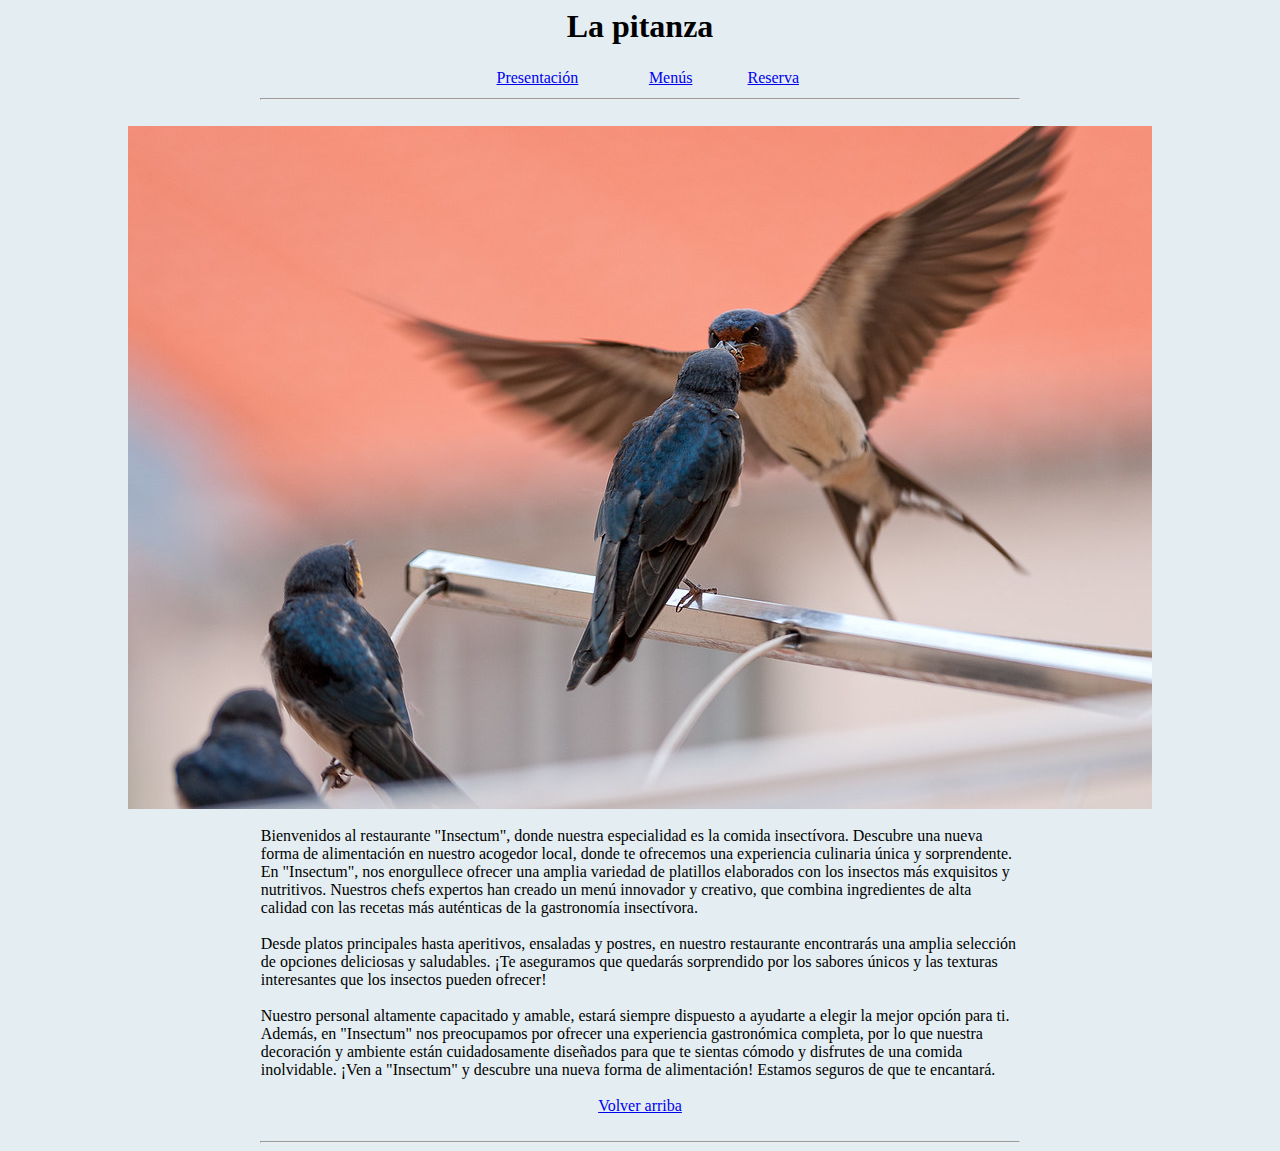
==== index.html @ b802dc43 "moviendo a lenguaje de marcs" ====
<! DOCTYPE HTML >
<html>
<head>
<meta http-equiv="content-type" charset="UTF-8">
<link rel="icon" href="./img/escarabajo.gif" type="image/gif" />

<title>R e s t a u r a n t e  L a  P i t a n z a </title>
<style>

</style>
</head>
<body bgcolor="#e4eef2">
<a name="Arriba"/>
<h1 align="center"> La pitanza </h1>
<table align="center" width="30%"><tr align="center">
<td><a href="index.html">Presentación</a></td>
<td><a href="./html/menu.html">Menús</a></td>
<td><a href="./html/reserva.html">Reserva</a></td>
</tr>
</table>

<hr width="60%" />
<br/>
<img src="./img/golondrinas.jpg" alt="Golondrinas comiendo" style="display: block; margin: auto;" id="golondrinas" name="golondrinas"/>
<br/>
<p style="text-align:left; margin: 0 auto; width: 60%;">Bienvenidos al restaurante "Insectum", donde nuestra especialidad es la comida insectívora. Descubre una nueva forma de alimentación en nuestro acogedor local, donde te ofrecemos una experiencia culinaria única y sorprendente.

En "Insectum", nos enorgullece ofrecer una amplia variedad de platillos elaborados con los insectos más exquisitos y nutritivos. Nuestros chefs expertos han creado un menú innovador y creativo, que combina ingredientes de alta calidad con las recetas más auténticas de la gastronomía insectívora.</p><br/>

<p style="text-align:left; margin: 0 auto; width: 60%;">Desde platos principales hasta aperitivos, ensaladas y postres, en nuestro restaurante encontrarás una amplia selección de opciones deliciosas y saludables. ¡Te aseguramos que quedarás sorprendido por los sabores únicos y las texturas interesantes que los insectos pueden ofrecer!</p><br/>

<p style="text-align:left; margin: 0 auto; width: 60%;">Nuestro personal altamente capacitado y amable, estará siempre dispuesto a ayudarte a elegir la mejor opción para ti. Además, en "Insectum" nos preocupamos por ofrecer una experiencia gastronómica completa, por lo que nuestra decoración y ambiente están cuidadosamente diseñados para que te sientas cómodo y disfrutes de una comida inolvidable.

¡Ven a "Insectum" y descubre una nueva forma de alimentación! Estamos seguros de que te encantará.</p>
<br/>
<center>
<a href="#Arriba"> Volver arriba</a>
</center>
<br/>
<hr width="60%" />
</body>
</html>
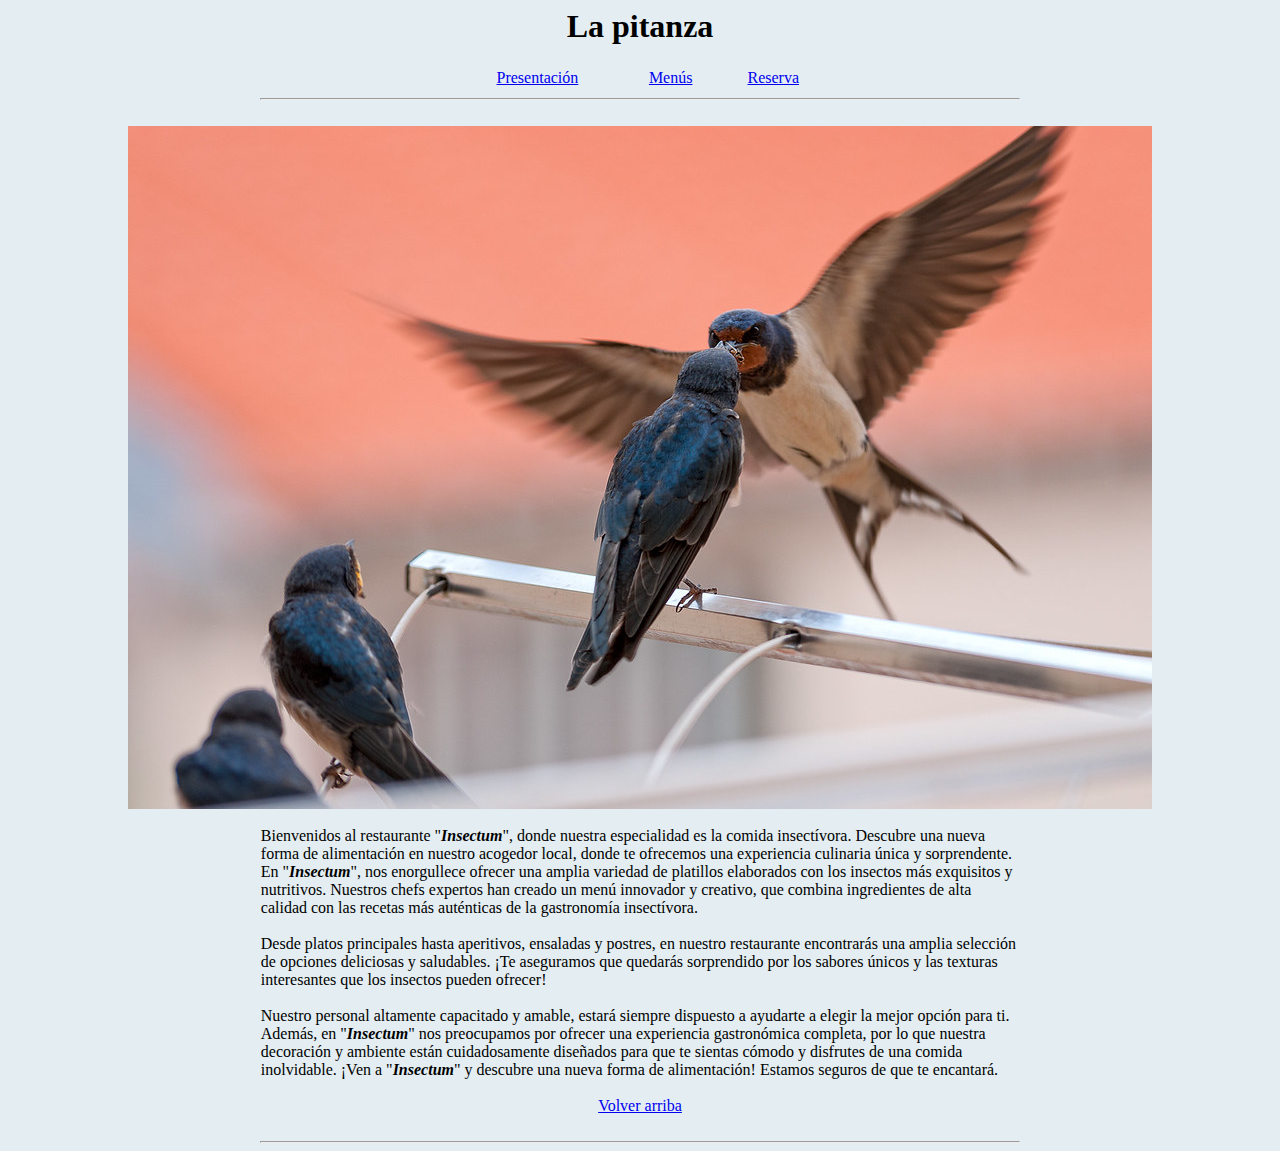
==== commit de703083: "añadiendo un par de etiquetas" ====
--- a/index.html
+++ b/index.html
@@ -1,21 +1,34 @@
 <! DOCTYPE HTML >
 <html>
 <head>
+<link rel="stylesheet" href="css/estilo.css">
+
+
 <meta http-equiv="content-type" charset="UTF-8">
-<link rel="icon" href="./img/escarabajo.gif" type="image/gif" />
+<meta name="nombre" content="index de la página">
+<meta name="description" content="módulo de lenguaje de marcas">
+<meta name="author" content="David Herrero">
+<meta name="keywords" content="html, marcas, feedback1">
+
+<link rel="icon" href="img/escarabajo.gif" type="image/gif" />
 
 <title>R e s t a u r a n t e  L a  P i t a n z a </title>
 <style>
 
 </style>
 </head>
+
+
+
+
 <body bgcolor="#e4eef2">
 <a name="Arriba"/>
 <h1 align="center"> La pitanza </h1>
+
 <table align="center" width="30%"><tr align="center">
 <td><a href="index.html">Presentación</a></td>
-<td><a href="./html/menu.html">Menús</a></td>
-<td><a href="./html/reserva.html">Reserva</a></td>
+<td><a href="html/menu.html">Menús</a></td>
+<td><a href="html/reserva.html">Reserva</a></td>
 </tr>
 </table>
 
@@ -23,15 +36,15 @@
 <br/>
 <img src="./img/golondrinas.jpg" alt="Golondrinas comiendo" style="display: block; margin: auto;" id="golondrinas" name="golondrinas"/>
 <br/>
-<p style="text-align:left; margin: 0 auto; width: 60%;">Bienvenidos al restaurante "Insectum", donde nuestra especialidad es la comida insectívora. Descubre una nueva forma de alimentación en nuestro acogedor local, donde te ofrecemos una experiencia culinaria única y sorprendente.
+<p style="text-align:left; margin: 0 auto; width: 60%;">Bienvenidos al restaurante "<b><i>Insectum</i></b>", donde nuestra especialidad es la comida insectívora. Descubre una nueva forma de alimentación en nuestro acogedor local, donde te ofrecemos una experiencia culinaria única y sorprendente.
 
-En "Insectum", nos enorgullece ofrecer una amplia variedad de platillos elaborados con los insectos más exquisitos y nutritivos. Nuestros chefs expertos han creado un menú innovador y creativo, que combina ingredientes de alta calidad con las recetas más auténticas de la gastronomía insectívora.</p><br/>
+En "<b><i>Insectum</i></b>", nos enorgullece ofrecer una amplia variedad de platillos elaborados con los insectos más exquisitos y nutritivos. Nuestros chefs expertos han creado un menú innovador y creativo, que combina ingredientes de alta calidad con las recetas más auténticas de la gastronomía insectívora.</p><br/>
 
 <p style="text-align:left; margin: 0 auto; width: 60%;">Desde platos principales hasta aperitivos, ensaladas y postres, en nuestro restaurante encontrarás una amplia selección de opciones deliciosas y saludables. ¡Te aseguramos que quedarás sorprendido por los sabores únicos y las texturas interesantes que los insectos pueden ofrecer!</p><br/>
 
-<p style="text-align:left; margin: 0 auto; width: 60%;">Nuestro personal altamente capacitado y amable, estará siempre dispuesto a ayudarte a elegir la mejor opción para ti. Además, en "Insectum" nos preocupamos por ofrecer una experiencia gastronómica completa, por lo que nuestra decoración y ambiente están cuidadosamente diseñados para que te sientas cómodo y disfrutes de una comida inolvidable.
+<p style="text-align:left; margin: 0 auto; width: 60%;">Nuestro personal altamente capacitado y amable, estará siempre dispuesto a ayudarte a elegir la mejor opción para ti. Además, en "<b><i>Insectum</i></b>" nos preocupamos por ofrecer una experiencia gastronómica completa, por lo que nuestra decoración y ambiente están cuidadosamente diseñados para que te sientas cómodo y disfrutes de una comida inolvidable.
 
-¡Ven a "Insectum" y descubre una nueva forma de alimentación! Estamos seguros de que te encantará.</p>
+¡Ven a "<b><i>Insectum</i></b>" y descubre una nueva forma de alimentación! Estamos seguros de que te encantará.</p>
 <br/>
 <center>
 <a href="#Arriba"> Volver arriba</a>
--- a/css/estilo.css
+++ b/css/estilo.css
@@ -0,0 +1,7 @@
+/*
+Aquí irá el contenido de la hoja de estilo
+
+body{
+font-size:99;
+}
+*/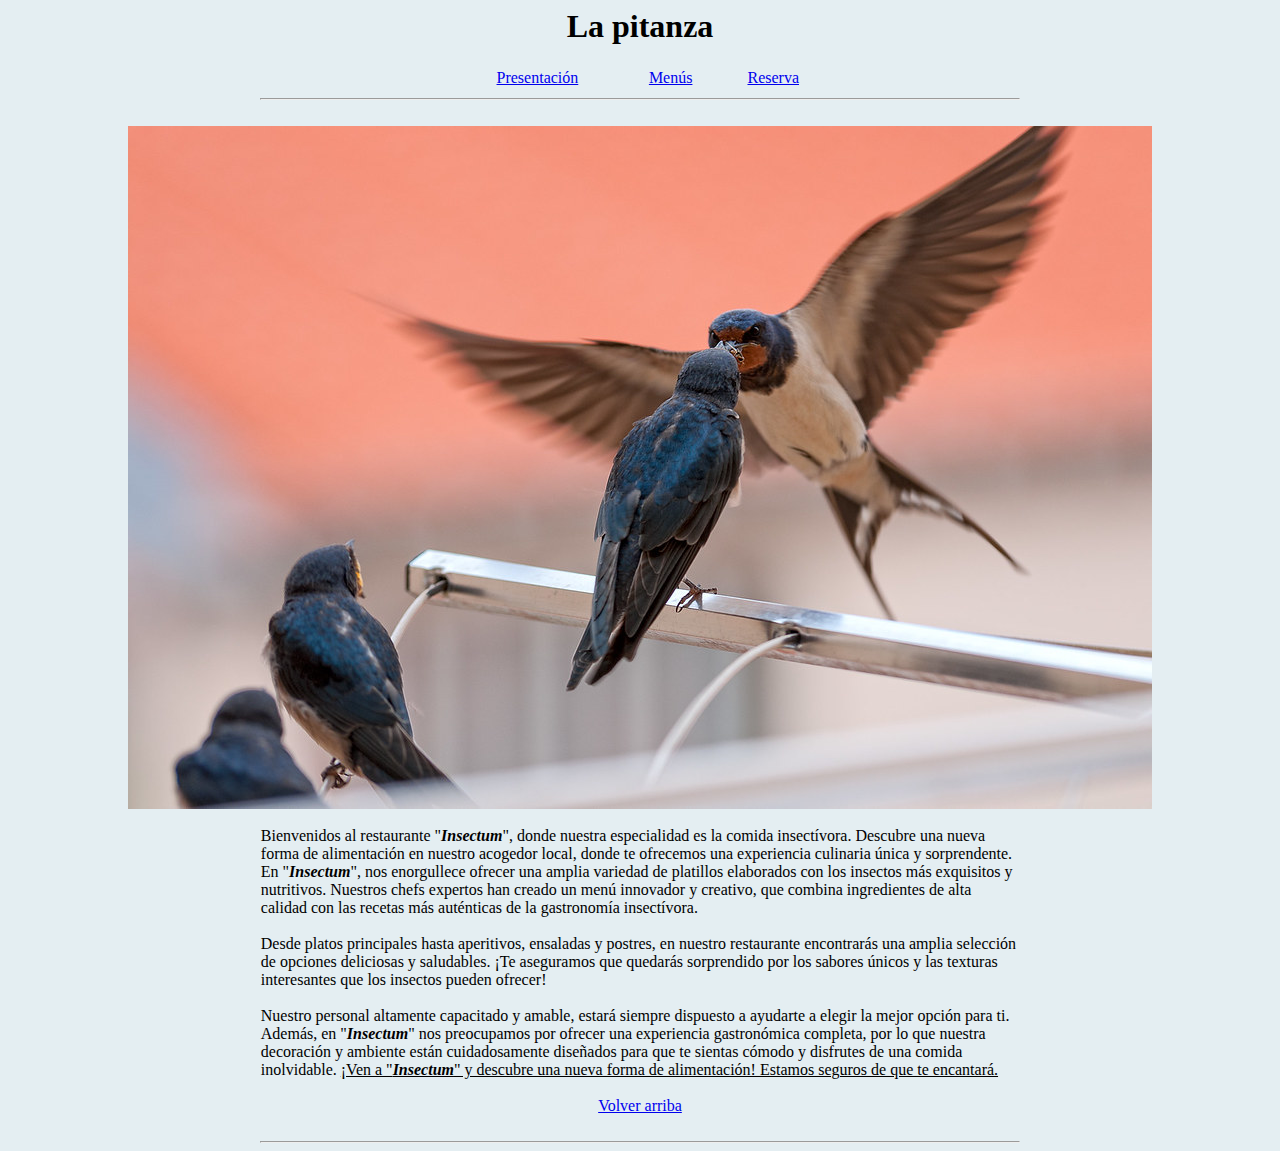
==== commit 6ad26b98: "añadiendo un par de etiquetas u" ====
--- a/index.html
+++ b/index.html
@@ -44,7 +44,7 @@
 
 <p style="text-align:left; margin: 0 auto; width: 60%;">Nuestro personal altamente capacitado y amable, estará siempre dispuesto a ayudarte a elegir la mejor opción para ti. Además, en "<b><i>Insectum</i></b>" nos preocupamos por ofrecer una experiencia gastronómica completa, por lo que nuestra decoración y ambiente están cuidadosamente diseñados para que te sientas cómodo y disfrutes de una comida inolvidable.
 
-¡Ven a "<b><i>Insectum</i></b>" y descubre una nueva forma de alimentación! Estamos seguros de que te encantará.</p>
+<u>¡Ven a "<b><i>Insectum</i></b>" y descubre una nueva forma de alimentación! Estamos seguros de que te encantará.</p></u>
 <br/>
 <center>
 <a href="#Arriba"> Volver arriba</a>
